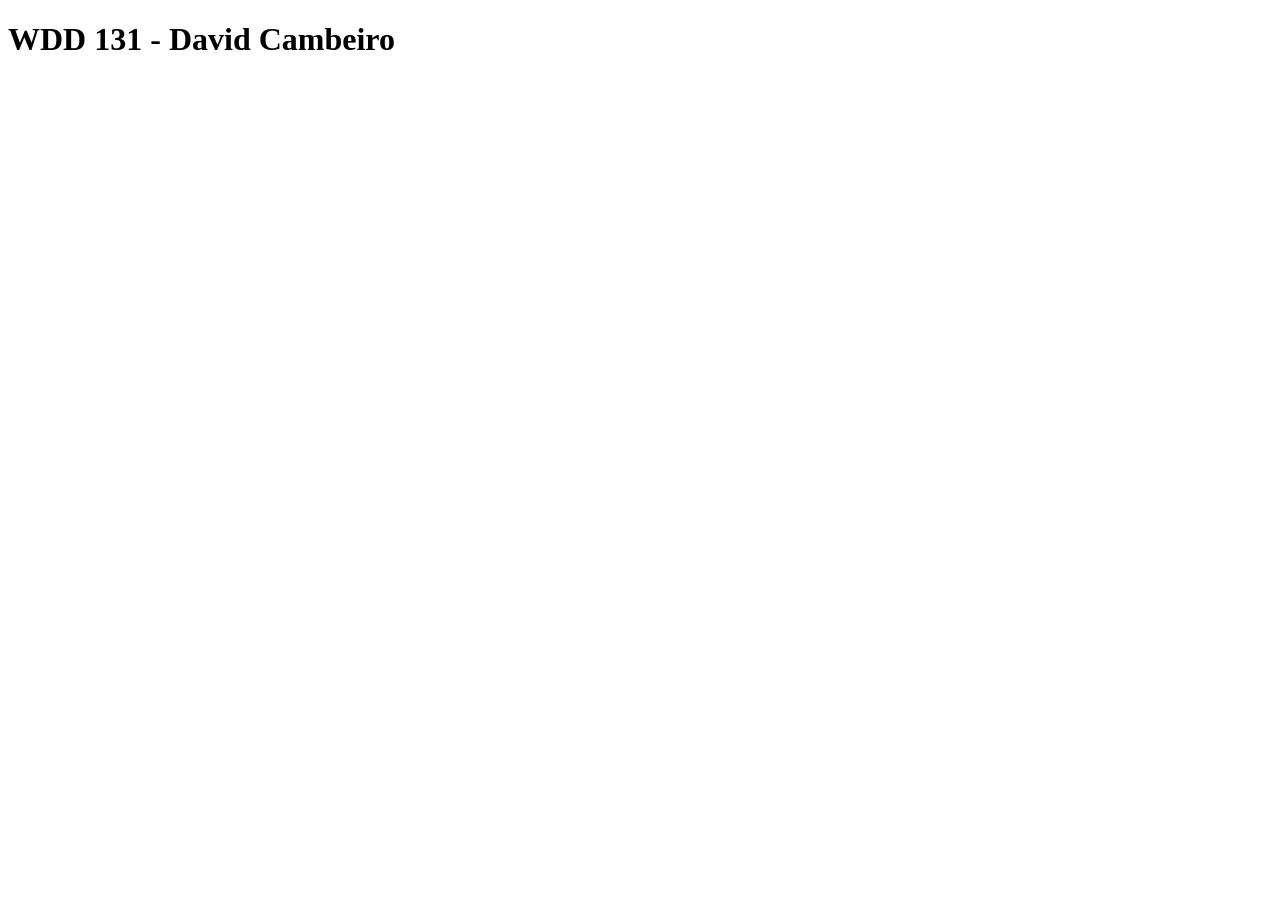
==== index.html @ 30dec144 "first commit" ====
<!DOCTYPE html>
<html lang="en">
<head>
    <meta charset="UTF-8">
    <meta name="viewport" content="width=device-width, initial-scale=1.0">
    <title>Document</title>
</head>
<body>
    <h1>WDD 131 - David Cambeiro</h1>
</body>
</html>
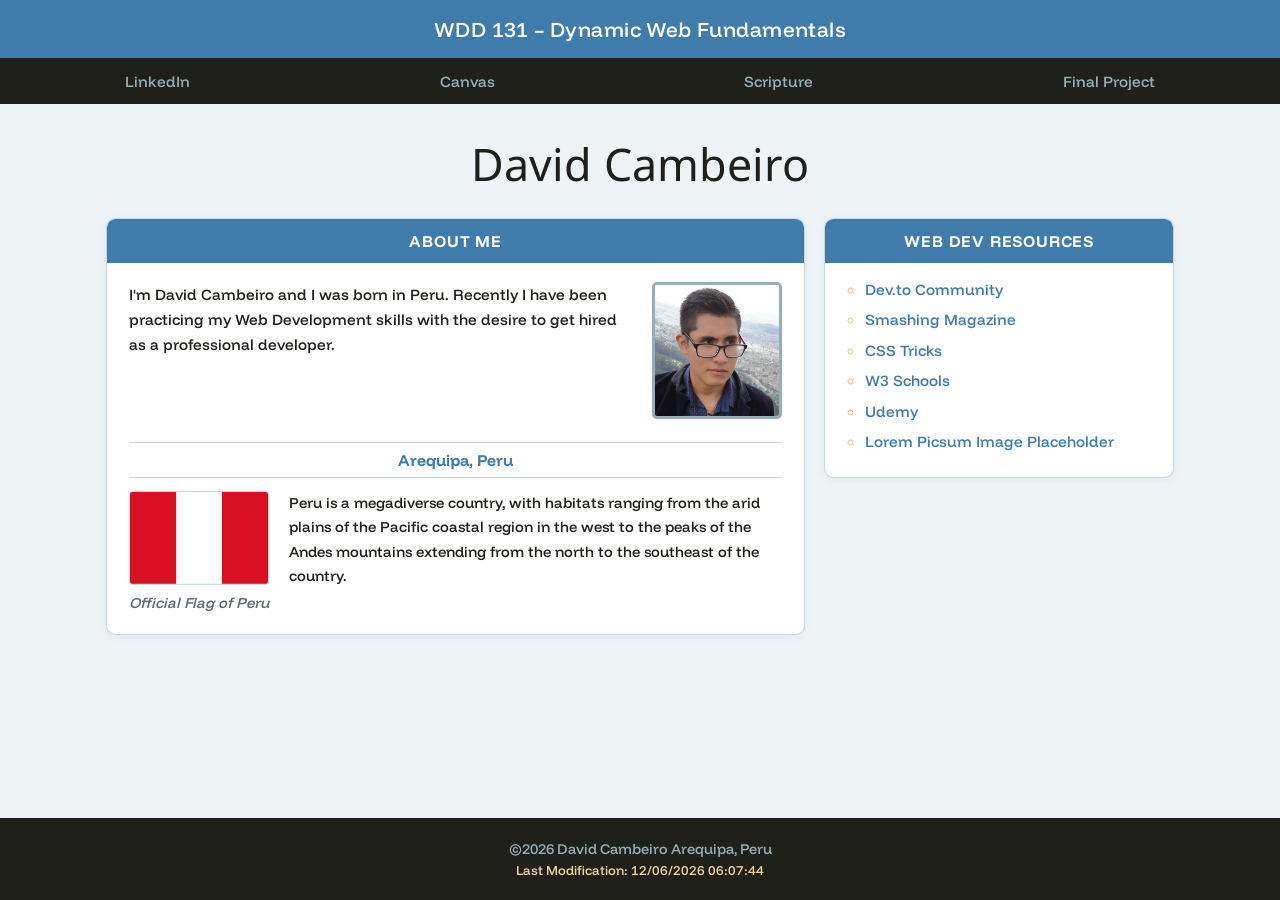
==== commit 9dd7a99f: "Home page" ====
--- a/index.html
+++ b/index.html
@@ -3,9 +3,68 @@
 <head>
     <meta charset="UTF-8">
     <meta name="viewport" content="width=device-width, initial-scale=1.0">
-    <title>Document</title>
+    <title>WDD 131 - Dynamic Web Fundamentals - David Cambeiro</title>
+    <meta name="description" content="WDD 131 - Dynamic Web Fundamentals - David Cambeiro - Homepage about me">
+    <meta name="author" content="David Cambeiro">
+    <link rel="stylesheet" href="style/base.css">
+    <link rel="preconnect" href="https://fonts.googleapis.com">
+    <link href="https://fonts.googleapis.com/css2?family=Funnel+Display:wght@500&family=Noto+Sans:ital,wght@0,300;1,300&display=swap" rel="stylesheet">
+    <script defer src="scripts/getdates.js"></script>
 </head>
 <body>
-    <h1>WDD 131 - David Cambeiro</h1>
+    <header>
+        <span id="course-title">WDD 131 – Dynamic Web Fundamentals</span>
+        <nav>
+            <ul>
+                <li><a href="https://www.linkedin.com/in/marcos-cambeiro-2b88231a7/">LinkedIn</a></li>
+                <li><a href="https://byupw.instructure.com/.">Canvas</a></li>
+                <li><a href="https://www.churchofjesuschrist.org/study/scriptures/bofm/1-ne/3?lang=eng&id=p7#p7">Scripture</a></li>
+                <li><a href="project/index.html">Final Project</a></li>
+            </ul>
+        </nav>
+    </header>
+
+    <main>
+        <h1>David Cambeiro</h1>
+        <div class="cards-grid">
+            <section class="card">
+                <h2>About Me</h2>
+                <div class="card-body">
+                    <div class="bio-row">
+                        <p>I'm David Cambeiro and I was born in Peru. Recently I have been practicing my Web Development skills with the desire to get hired as a professional developer.</p>
+                        <img class="bio-photo" src="images/david-photo.jpg" alt="My personal photo">
+                    </div>
+
+                    <div class="country-title">Arequipa, Peru</div>
+                    <div class="country-row">
+                        <div class="flag-block">
+                            <img class="flag-img" src="images/peru-flag.webp" alt="Flag of Peru">
+                            <p class="flag-caption">Official Flag of Peru</p>
+                        </div>
+                        <p>Peru is a megadiverse country, with habitats ranging from the arid plains of the Pacific coastal region in the west to the peaks of the Andes mountains extending from the north to the southeast of the country.</p>
+                    </div>
+                </div>
+            </section>
+
+            <section class="card">
+                <h2>Web Dev Resources</h2>
+                <ul class="resources-list">
+                    <li><a href="https://dev.to">Dev.to Community</a></li>
+                    <li><a href="https://smashingmagazine.com">Smashing Magazine</a></li>
+                    <li><a href="https://css-tricks.com">CSS Tricks</a></li>
+                    <li><a href="https://w3schools.com">W3 Schools</a></li>
+                    <li><a href="https://udemy.com">Udemy</a></li>
+                    <li><a href="https://picsum.photos">Lorem Picsum Image Placeholder</a></li>
+                </ul>
+            </section>
+
+        </div>
+    </main>
+
+    <footer>
+        <p>©<span id="currentyear"></span> David Cambeiro Arequipa, Peru</p>
+        <p id="banana"></p>
+    </footer>
+
 </body>
 </html>
--- a/style/base.css
+++ b/style/base.css
@@ -0,0 +1,267 @@
+/*  CSS VARIABLES  */
+:root {
+    --blue:       #3F7CAC;
+    --steel:      #95AFBA;
+    --orange:     #FCB97D;
+    --yellow:     #EDD892;
+    --dark:       #1E2019;
+    --white:      #ffffff;
+    --card-bg:    #ffffff;
+    --border:     #c8d8e0;
+    --text:       #1E2019;
+    --text-muted: #5a6a72;
+}
+
+*, *::before, *::after {
+    margin: 0;
+    padding: 0;
+    box-sizing: border-box;
+    list-style: none;
+}
+
+/*  base  */
+body {
+    font-family: "Funnel Display", sans-serif;
+    font-weight: 500;
+    background-color: #eef3f6;
+    color: var(--text);
+    min-height: 100vh;
+    display: flex;
+    flex-direction: column;
+}
+
+/*  header  */
+header {
+    background-color: var(--blue);
+}
+
+#course-title {
+    display: block;
+    color: var(--white);
+    padding: 1rem 1.5rem;
+    text-align: center;
+    font-size: clamp(1rem, 2.5vw, 1.3rem);
+    letter-spacing: 0.02em;
+}
+
+/*  nav  */
+nav {
+    background-color: var(--dark);
+    padding: 0;
+}
+
+nav ul {
+    display: flex;
+    flex-wrap: wrap;
+    justify-content: space-around;
+    width: 100%;
+}
+
+nav a {
+    display: block;
+    padding: 0.85rem 1rem;
+    color: var(--steel);
+    text-decoration: none;
+    font-size: 0.95rem;
+    transition: background 0.2s ease, color 0.2s ease;
+    white-space: nowrap;
+}
+
+nav a:hover {
+    background-color: var(--blue);
+    color: var(--white);
+}
+
+/*  MAIN  */
+main {
+    flex: 1;
+    max-width: 1100px;
+    width: 100%;
+    margin: 0 auto;
+    padding: 1.8rem 1rem 2.5rem;
+}
+
+h1 {
+    font-family: "Noto Sans", sans-serif;
+    font-weight: 400;
+    font-size: clamp(1.8rem, 5vw, 2.8rem);
+    text-align: center;
+    margin-bottom: 1.5rem;
+    color: var(--dark);
+}
+
+/*  2colum grid deskop  */
+.cards-grid {
+    display: grid;
+    grid-template-columns: 2fr 1fr;
+    gap: 1.2rem;
+    align-items: start;
+}
+
+/* mobile */
+@media (max-width: 700px) {
+    .cards-grid {
+        grid-template-columns: 1fr;
+    }
+}
+
+/*  card  */
+.card {
+    border: 1px solid var(--border);
+    border-radius: 0.6rem;
+    overflow: hidden;
+    background: var(--card-bg);
+    box-shadow: 0 2px 8px rgba(63, 124, 172, 0.08);
+}
+
+.card h2 {
+    background-color: var(--blue);
+    color: var(--white);
+    text-align: center;
+    padding: 0.75rem 1rem;
+    font-size: 1rem;
+    font-weight: 700;
+    letter-spacing: 0.05em;
+    text-transform: uppercase;
+}
+
+.card-body {
+    padding: 1.2rem 1.4rem;
+}
+
+/*  bio ro  */
+.bio-row {
+    display: flex;
+    gap: 1.2rem;
+    align-items: flex-start;
+    margin-bottom: 1.4rem;
+}
+
+.bio-row p {
+    flex: 1;
+    font-size: 0.95rem;
+    line-height: 1.65;
+    color: var(--text);
+}
+
+.bio-photo {
+    width: 130px;
+    height: auto;
+    flex-shrink: 0;
+    border: 3px solid var(--steel);
+    border-radius: 0.3rem;
+}
+
+/* small screens */
+@media (max-width: 480px) {
+    .bio-row {
+        flex-direction: column;
+        align-items: center;
+    }
+    .bio-photo {
+        width: 100%;
+        max-width: 200px;
+    }
+}
+
+/*  country  */
+.country-title {
+    text-align: center;
+    font-weight: 700;
+    font-size: 1rem;
+    margin-bottom: 0.7rem;
+    padding: 0.45rem 0;
+    border-top: 1px solid var(--border);
+    border-bottom: 1px solid var(--border);
+    color: var(--blue);
+}
+
+.country-row {
+    display: flex;
+    gap: 1.2rem;
+    align-items: flex-start;
+    margin-top: 0.8rem;
+}
+
+.flag-block {
+    flex-shrink: 0;
+    text-align: center;
+}
+
+.flag-img {
+    width: 140px;
+    height: auto;
+    border: 1px solid var(--border);
+    display: block;
+    border-radius: 0.2rem;
+}
+
+.flag-caption {
+    font-style: italic;
+    font-size: 0.78rem;
+    color: var(--text-muted);
+    margin-top: 0.35rem;
+}
+
+.country-row p {
+    flex: 1;
+    font-size: 0.92rem;
+    line-height: 1.65;
+}
+
+/* country on very small screens */
+@media (max-width: 480px) {
+    .country-row {
+        flex-direction: column;
+        align-items: center;
+    }
+    .flag-img {
+        width: 100%;
+        max-width: 200px;
+    }
+}
+
+/*  WEB DEV RESOURCES  */
+.resources-list {
+    padding: 1rem 1.4rem;
+}
+
+.resources-list li {
+    margin-bottom: 0.65rem;
+    list-style: circle;
+    margin-left: 1.1rem;
+}
+
+.resources-list li::marker {
+    color: var(--orange);
+}
+
+.resources-list li a {
+    color: var(--blue);
+    text-decoration: none;
+    font-size: 0.95rem;
+    transition: color 0.2s ease;
+}
+
+.resources-list li a:hover {
+    color: var(--dark);
+}
+
+/*  footer  */
+footer {
+    background-color: var(--dark);
+    color: var(--steel);
+    text-align: center;
+    padding: 1.2rem 1rem;
+    font-size: 0.9rem;
+    margin-top: auto;
+}
+
+footer p {
+    margin: 0.2rem 0;
+}
+
+#banana {
+    color: var(--yellow);
+    font-size: 0.82rem;
+}
